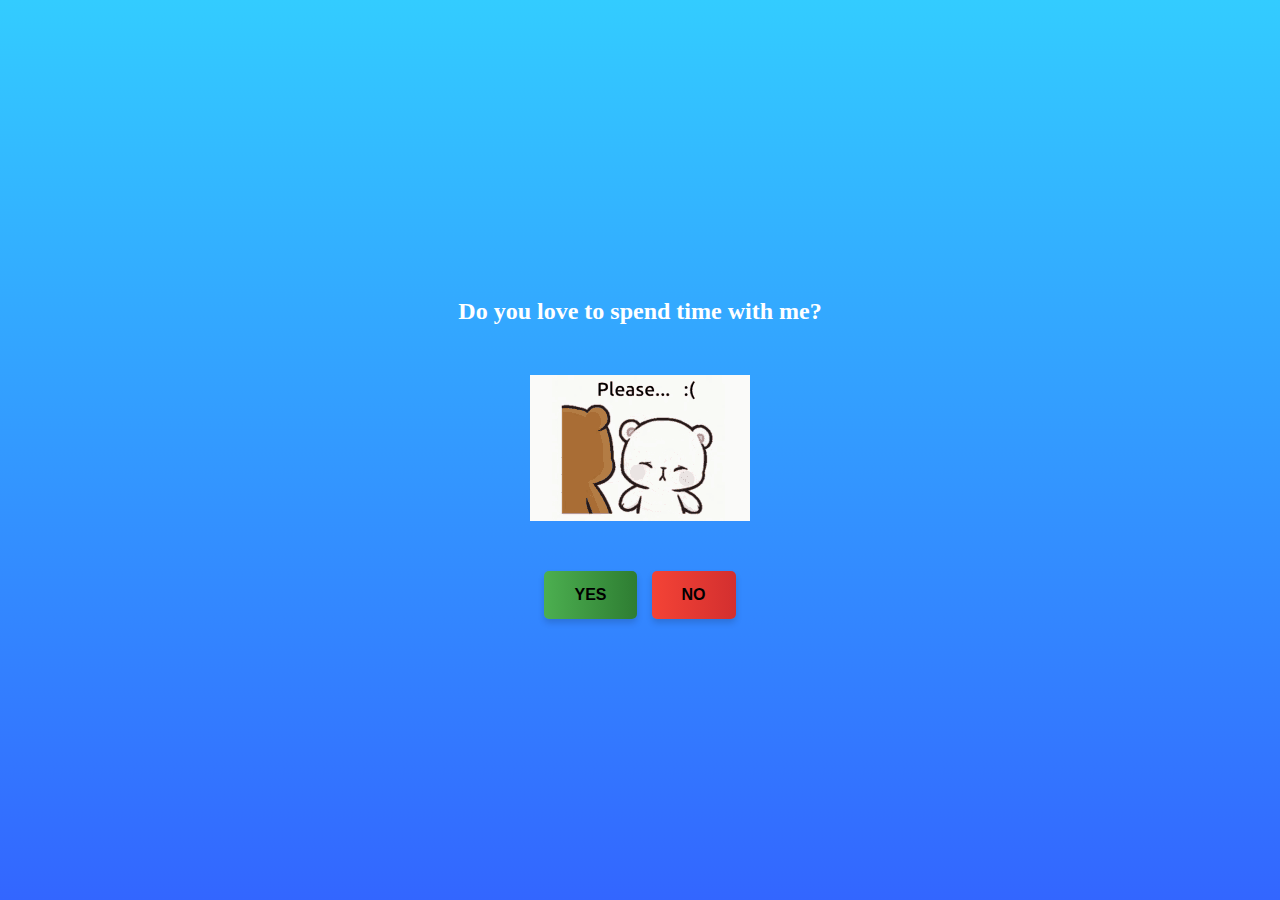
==== index.html @ 2d1843a9 "first commit" ====
<!-- <!DOCTYPE html>
<html>
<head>
<title>Two Button Website</title>
<link rel="stylesheet" href="style.css">
</head>
<body>
  <div class="buttons">
    <button id="yesButton">Yes</button>
    <button id="noButton">No</button>
  </div>
  <script src="script.js"></script>
</body>
</html> -->


<!-- <!DOCTYPE html>
<html>
<head>
<title>Two Button Website</title>
<link rel="stylesheet" href="style.css">
</head>
<body>
    <div class = "background">
        <p>Do you love to go out with me ? </p>
    </div> -->
  <!-- <div class="button-container">
    <button id="yesButton">Yes</button>
    <button id="noButton">No</button>
  </div> -->
  <!-- <div class="button-container">
    <div class="button-wrapper">
      <span class="button-text">Do you love to go out with me?</span>
      <button id="yesButton">Yes</button>
    </div>
    <div class="button-wrapper"> 
      <span class="button-text">Maybe later?</span> 
      <button id="noButton">No</button>
    </div>
  </div>
  
  <script src="script.js"></script>
</body>
</html>  -->

<!DOCTYPE html>
<html>
<head>
<title>Two Button Website</title>
<link rel="stylesheet" href="style2.css">
</head>
<body>
  <h1>Do you love to spend time with me?</h1>
  <img src="gif1.gif" alt="image">
  <div class="button-container">
    <button id="yesButton">Yes</button>
    <button id="noButton">No</button>
  </div>
  <script src="script.js"></script>
</body>
</html>
---- style.css ----
/* .buttons {
    text-align: center; 
  }
  
  button {
    padding: 15px 30px;
    border: none;
    background-color: #4CAF50; 
    color: white;
    border-radius: 5px;
    cursor: pointer;
  }
  
  #noButton {
    background-color: #f44336; 
  }
   */

/* 
#yesButton {
    background-color: #2196F3; 
    box-shadow: 0px 4px 5px rgba(0, 0, 0, 0.15); 
  }
  
  #yesButton:hover {
    background-color: #1E88E5; 
  }
  
 
  #noButton {
    background-color: #F44336; 
    box-shadow: 0px 4px 5px rgba(0, 0, 0, 0.15); 
  }
  
  #noButton:hover {
    background-color: #E53935; 
  } */
  

  body {
    text-align: center; /* Center the container */
    margin: 0; /* Remove default margins */
    height: 100vh; /* Fill the viewport */
    display: flex; /* Center content vertically */
    justify-content: center;
    align-items: center;
    background-color: #f5f5f5; /* Optional background color */
  }
  
  .button-container {
    display: flex; /* Position buttons side-by-side */
    gap: 15px; /* Optional gap between buttons */
  }
  
  button {
    padding: 15px 30px;
    border: none;
    border-radius: 5px;
    cursor: pointer;
    font-size: 16px;
    font-weight: bold;
    text-transform: uppercase; /* Optional styling */
  }
  
  #yesButton {
    background: linear-gradient(to right, #4CAF50, #2E7D32); /* Green gradient */
    box-shadow: 0px 4px 6px rgba(0, 0, 0, 0.15); /* Add a subtle shadow */
  }
  
  #yesButton:hover {
    background: linear-gradient(to right, #388E3C, #275E2A); /* Darker green on hover */
  }
  
  #noButton {
    background: linear-gradient(to right, #F44336, #D32F2F); /* Red gradient */
    box-shadow: 0px 4px 6px rgba(0, 0, 0, 0.15); /* Add a subtle shadow */
  }
  
  #noButton:hover {
    background: linear-gradient(to right, #E53935, #C62828); /* Darker red on hover */
  }
  
  .button-wrapper {
    position: relative; /* Allow text to be positioned absolutely */
  }
  
  .button-text {
    position: absolute;
    top: 10%;
    left: 50%;
    transform: translate(-10%, -50%); /*Center the text */
    color: red; /* Adjust color as needed */
    font-weight: bold;
    text-transform: uppercase; /* Optional styling */
  }
---- style.css ----
/* .buttons {
    text-align: center; 
  }
  
  button {
    padding: 15px 30px;
    border: none;
    background-color: #4CAF50; 
    color: white;
    border-radius: 5px;
    cursor: pointer;
  }
  
  #noButton {
    background-color: #f44336; 
  }
   */

/* 
#yesButton {
    background-color: #2196F3; 
    box-shadow: 0px 4px 5px rgba(0, 0, 0, 0.15); 
  }
  
  #yesButton:hover {
    background-color: #1E88E5; 
  }
  
 
  #noButton {
    background-color: #F44336; 
    box-shadow: 0px 4px 5px rgba(0, 0, 0, 0.15); 
  }
  
  #noButton:hover {
    background-color: #E53935; 
  } */
  

  body {
    text-align: center; /* Center the container */
    margin: 0; /* Remove default margins */
    height: 100vh; /* Fill the viewport */
    display: flex; /* Center content vertically */
    justify-content: center;
    align-items: center;
    background-color: #f5f5f5; /* Optional background color */
  }
  
  .button-container {
    display: flex; /* Position buttons side-by-side */
    gap: 15px; /* Optional gap between buttons */
  }
  
  button {
    padding: 15px 30px;
    border: none;
    border-radius: 5px;
    cursor: pointer;
    font-size: 16px;
    font-weight: bold;
    text-transform: uppercase; /* Optional styling */
  }
  
  #yesButton {
    background: linear-gradient(to right, #4CAF50, #2E7D32); /* Green gradient */
    box-shadow: 0px 4px 6px rgba(0, 0, 0, 0.15); /* Add a subtle shadow */
  }
  
  #yesButton:hover {
    background: linear-gradient(to right, #388E3C, #275E2A); /* Darker green on hover */
  }
  
  #noButton {
    background: linear-gradient(to right, #F44336, #D32F2F); /* Red gradient */
    box-shadow: 0px 4px 6px rgba(0, 0, 0, 0.15); /* Add a subtle shadow */
  }
  
  #noButton:hover {
    background: linear-gradient(to right, #E53935, #C62828); /* Darker red on hover */
  }
  
  .button-wrapper {
    position: relative; /* Allow text to be positioned absolutely */
  }
  
  .button-text {
    position: absolute;
    top: 10%;
    left: 50%;
    transform: translate(-10%, -50%); /*Center the text */
    color: red; /* Adjust color as needed */
    font-weight: bold;
    text-transform: uppercase; /* Optional styling */
  }
---- style2.css ----
body {
    text-align: center;
    margin: 0;
    height: 100vh;
    display: flex;
    justify-content: center;
    align-items: center;
    background: linear-gradient(to bottom, #33ccff 0%, #3366ff 100%);
    flex-direction: column
  }
  
  h1 {
    font-size: 24px;
    margin-bottom: 50px; 
    color: white;
    /* top: 10%; */
  }
  
  img{
    margin-bottom: 50px;
  }

  .button-container {
    display: flex;
    gap: 15px;
  }
  
  button {
    padding: 15px 30px;
    border: none;
    border-radius: 5px;
    cursor: pointer;
    font-size: 16px;
    font-weight: bold;
    text-transform: uppercase;
  }
  
  #yesButton {
    background: linear-gradient(to right, #4CAF50, #2E7D32);
    box-shadow: 0px 4px 6px rgba(0, 0, 0, 0.15);
  }
  
  #yesButton:hover {
    background: linear-gradient(to right, #388E3C, #275E2A);
  }
  
  #noButton {
    background: linear-gradient(to right, #F44336, #D32F2F);
    box-shadow: 0px 4px 6px rgba(0, 0, 0, 0.15);
  }
  
  #noButton:hover {
    background: linear-gradient(to right, #E53935, #C62828);
  }
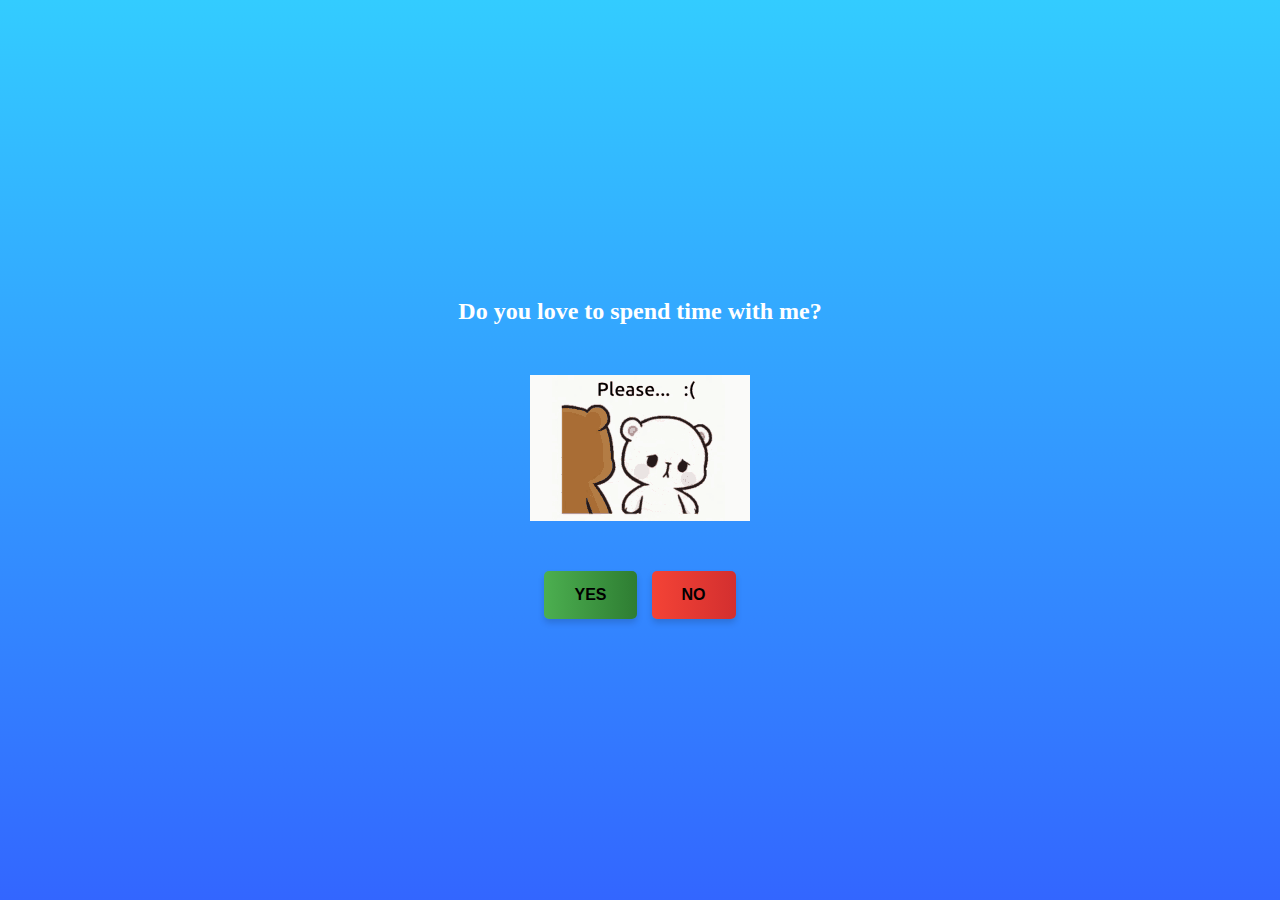
==== commit 16c4d4f6: "Update index.html" ====
--- a/index.html
+++ b/index.html
@@ -46,7 +46,7 @@
 <!DOCTYPE html>
 <html>
 <head>
-<title>Two Button Website</title>
+<title>Siddhi birthday</title>
 <link rel="stylesheet" href="style2.css">
 </head>
 <body>
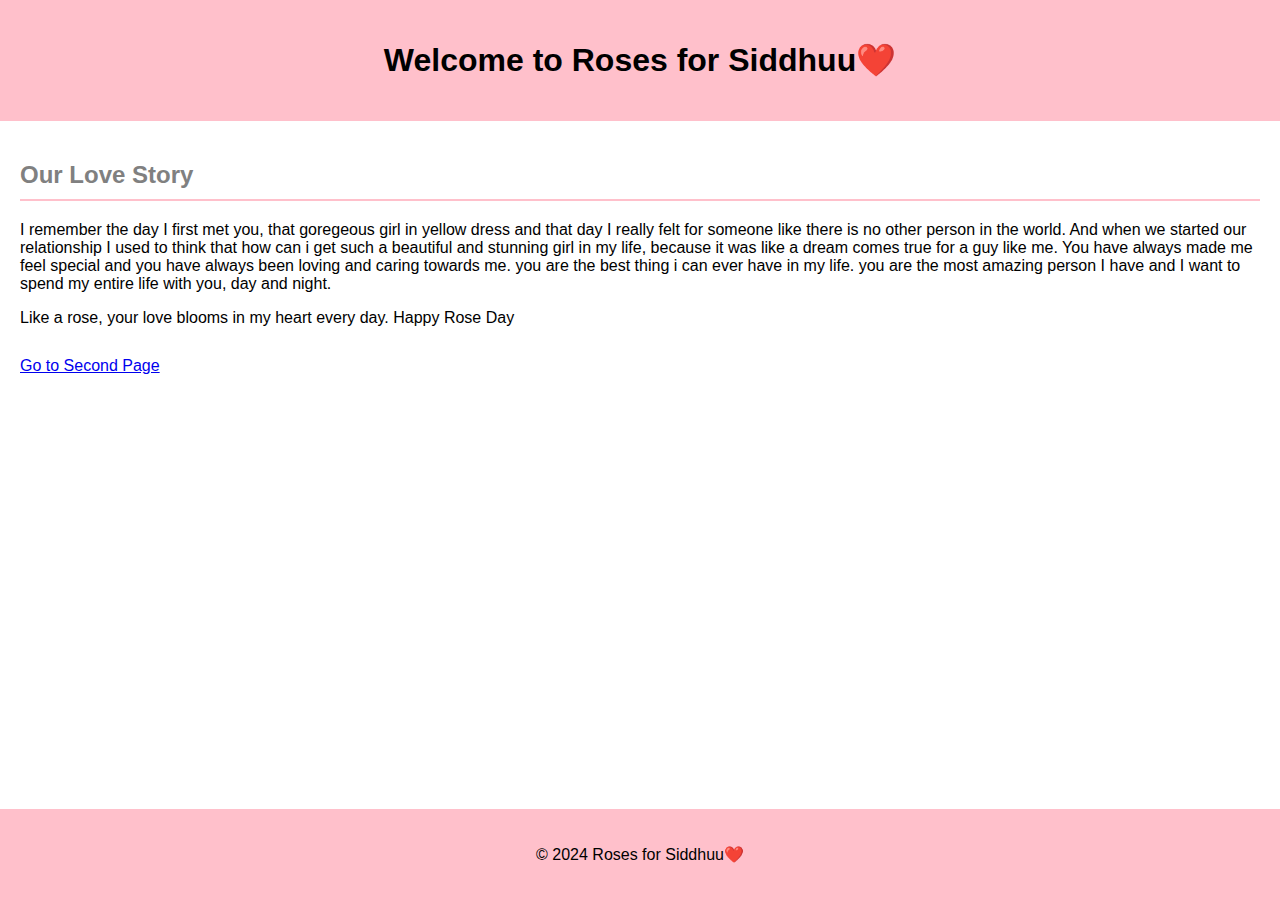
==== commit f1f924cb: "Add files via upload" ====
--- a/index.html
+++ b/index.html
@@ -1,61 +1,39 @@
-<!-- <!DOCTYPE html>
-<html>
+<!DOCTYPE html>
+<html lang="en">
 <head>
-<title>Two Button Website</title>
-<link rel="stylesheet" href="style.css">
+  <meta charset="UTF-8">
+  <meta name="viewport" content="width=device-width, initial-scale=1.0">
+  <title>Roses for Siddhuu❤️</title>
+  <link rel="stylesheet" href="styles.css">
 </head>
 <body>
-  <div class="buttons">
-    <button id="yesButton">Yes</button>
-    <button id="noButton">No</button>
-  </div>
-  <script src="script.js"></script>
-</body>
-</html> -->
+  <header>
+    <h1>Welcome to Roses for Siddhuu❤️</h1>
+  </header>
+  <main>
+    <section id="love-story">
+      <h2>Our Love Story</h2>
+      <p>
+        I remember the day I first met you, that goregeous girl in yellow dress and that day I really felt for someone like there is no other person in the world.
+        And when we started our relationship I used to think that how can i get such a beautiful and stunning girl in my life, because it was like a dream comes true for a guy like me. 
+        You have always made me feel special and you have always been loving and caring towards me. 
+        you are the best thing i can ever have in my life. 
+        you are the most amazing person I have and I want to spend my entire life with you, day and night. 
+      </p>
 
-
-<!-- <!DOCTYPE html>
-<html>
-<head>
-<title>Two Button Website</title>
-<link rel="stylesheet" href="style.css">
-</head>
-<body>
-    <div class = "background">
-        <p>Do you love to go out with me ? </p>
-    </div> -->
-  <!-- <div class="button-container">
-    <button id="yesButton">Yes</button>
-    <button id="noButton">No</button>
-  </div> -->
-  <!-- <div class="button-container">
-    <div class="button-wrapper">
-      <span class="button-text">Do you love to go out with me?</span>
-      <button id="yesButton">Yes</button>
-    </div>
-    <div class="button-wrapper"> 
-      <span class="button-text">Maybe later?</span> 
-      <button id="noButton">No</button>
-    </div>
-  </div>
-  
-  <script src="script.js"></script>
-</body>
-</html>  -->
-
-<!DOCTYPE html>
-<html>
-<head>
-<title>Siddhi birthday</title>
-<link rel="stylesheet" href="style2.css">
-</head>
-<body>
-  <h1>Do you love to spend time with me?</h1>
-  <img src="gif1.gif" alt="image">
-  <div class="button-container">
-    <button id="yesButton">Yes</button>
-    <button id="noButton">No</button>
-  </div>
-  <script src="script.js"></script>
+      <p>
+        Like a rose, your love blooms in my heart every day. Happy Rose Day
+      </p>
+    </section>
+    <!-- <section id="virtual-garden">
+      <h2>Virtual Rose Garden</h2>
+    
+    </section> -->
+    <!-- Add more sections for other features like Love Notes, Surprise Delivery, etc. -->
+    <a href="second_page.html" class="animated-button">Go to Second Page</a>
+  </main>
+  <footer>
+    <p>&copy; 2024 Roses for Siddhuu❤️</p>
+  </footer>
 </body>
 </html>
--- a/styles.css
+++ b/styles.css
@@ -0,0 +1,101 @@
+ /* body {
+  display: flex;
+  justify-content: center;
+  align-items: center;
+  height: 100vh;
+  margin: 0;
+  background-color: #ffe6e6; 
+}
+
+.animated-button {
+  font-size: 16px;
+  padding: 15px 30px;
+  background-color: #ff8080;
+  border: none;
+  border-radius: 10px;
+  color: white;
+  cursor: pointer;
+  animation: pulse 1s infinite alternate; 
+}
+
+@keyframes pulse {
+  0% { transform: scale(1); }
+  100% { transform: scale(1.1); }
+}
+  header, footer {
+    background-color: pink; 
+    color: white;
+    text-align: center;
+    padding: 20px 0;
+  }
+  
+  main {
+    padding: 20px;
+  }
+  
+  section {
+    margin-bottom: 30px;
+  }
+  
+  h2 {
+    color: pink; 
+    border-bottom: 2px solid pink;
+    padding-bottom: 10px;
+  }
+  
+  footer {
+    position: fixed;
+    bottom: 0;
+    width: 100%;
+  }
+  
+ 
+  .animated-header {
+    animation: fadeIn 1s ease-in-out;
+  }
+  
+  .animated-section {
+    animation: slideInFromTop 1s ease-in-out;
+  }
+  main {
+    padding: 20px;
+  }
+  
+  section {
+    margin-bottom: 30px;
+  }
+
+ */
+
+ body {
+  font-family: Arial, sans-serif;
+  margin: 0;
+  padding: 0;
+}
+
+header, footer {
+  background-color: pink; /* Adjust colors as per your preference */
+  color: black;
+  text-align: center;
+  padding: 20px 0;
+}
+
+main {
+  padding: 20px;
+}
+
+section {
+  margin-bottom: 30px;
+}
+
+h2 {
+  color: grey; /* Adjust colors as per your preference */
+  border-bottom: 2px solid pink; /* Adjust colors as per your preference */
+  padding-bottom: 10px;
+}
+
+footer {
+  position: fixed;
+  bottom: 0;
+  width: 100%;
+}
